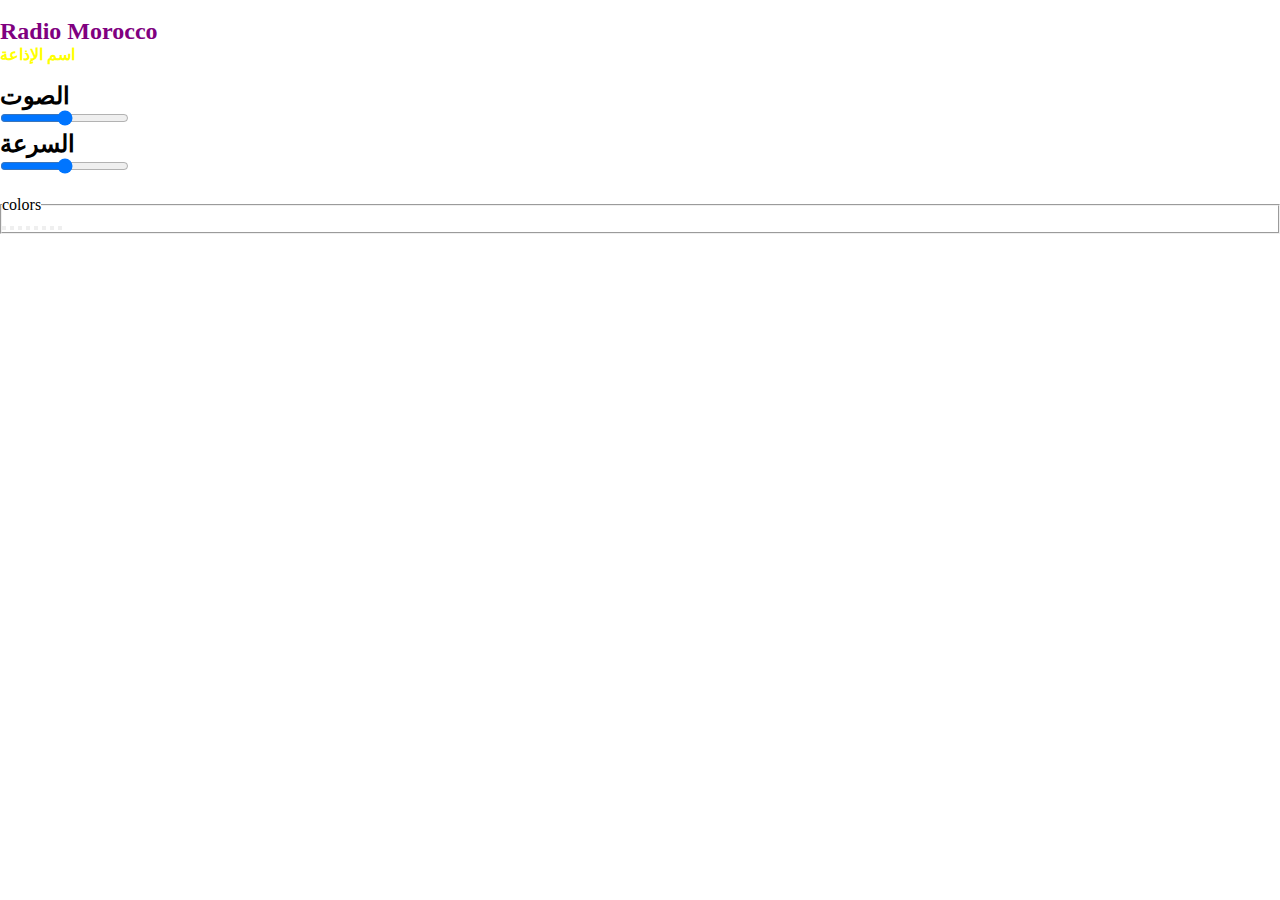
==== index.html @ 3dfbe9c5 "E" ====
<!DOCTYPE html>
<html lang="en">
<head>
    <meta charset="UTF-8">
    <meta name="viewport" content="width=device-width, initial-scale=1.0">
    <meta http-equiv="X-UA-Compatible" content="ie=edge">
    <title>Radio Morocco</title>
    <link rel="icon" href="img/logo.jpg">
    <link rel="stylesheet" href="css/audio_player.css">
    <link rel="stylesheet" href="css/header_nav.css">
    <link rel="stylesheet" href="css/article.css">
</head>
<body>
<style type="text/css">
*{
padding:0px;
margin:0px;
}
#audio_file{
padding:0px;
margin:0px;
}
</style>
    <div id="audio_player">
        <main>
            <header id="header">
                  
                <nav>
                    <img src="" alt="" id="logo">
                    <h2 id="siteName" style="font-family: fantasy; color:purple;">Radio <span id="city">Morocco</span></h2>
                    <p id="radio-title" style="color: yellow; font-weight: bold;">اسم الإذاعة</p>
                </nav>
            </header>

 <div id="headerone">
            <article id="player_buttons">
                <img src="img/back.png" alt="" id="back">
                <img src="img/play.png" alt="" id="play">
                <img src="img/next.png" alt="" id="next">
            </article>

            <article>
                <!--<video src="" id="audio_file"></video>-->
                <audio src="" id="audio_file"></audio>
                
                <h2>الصوت</h2>
                <input id="volume" type="range" value="50" min="0" max="100" id="range">  
                <h2>السرعة</h2>
                <input id="speed" type="range" value="100" min="0" max="200" id="range">         
            </article>

            
            <article id="colors">
            <br>
           
           <fieldset class="feildset" >
           <legend class="legend" >colors</legend>
           
            <div class="btns" >
                    <button id="color-1"></button>
                    <button id="color-2"></button>
                    <button id="color-3"></button>
                    <button id="color-4"></button>
                   <button id="color-5"></button>
                   <button id="color-6"></button>
                   <button id="color-7"></button>
                   <button id="color-8"></button>
                   
             </div>
                   
                   </fieldset>
           </article>
           
           <br>
           <br>
           <br>
           </div>
           <footer id="footer">

           </footer>
        </main>
    </div>
    <script src="scripts/resize.js"></script>
    <script src="scripts/volume.js"></script>
    <script src="scripts/speedVolume.js"></script>
    <script src="scripts/colors.js"></script>
    <script src="scripts/player_buttons.js"></script>
</body>
</html>
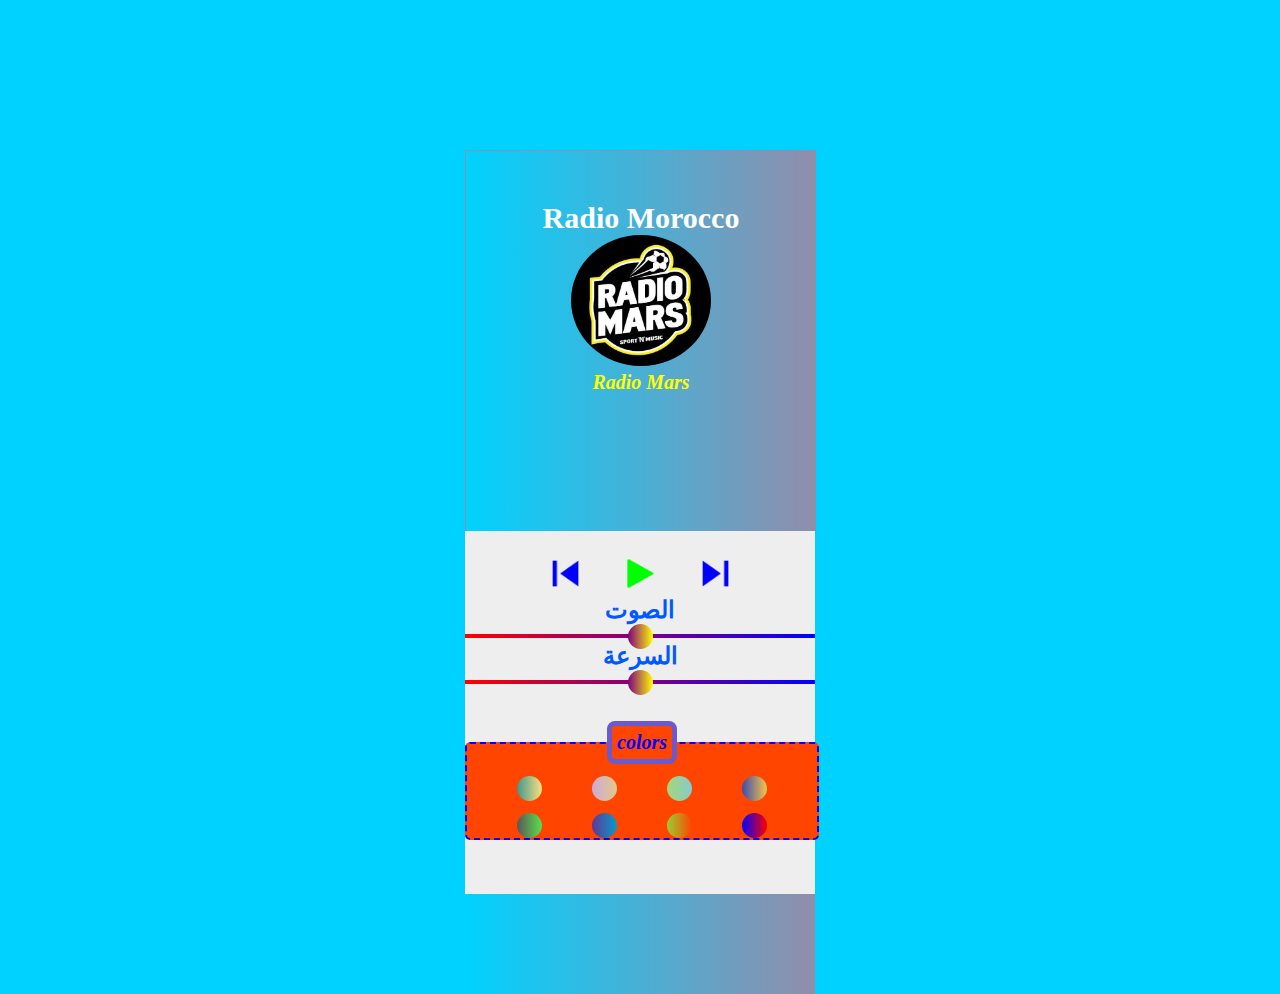
==== commit 4f6dfab1: "lastVR" ====
--- a/index.html
+++ b/index.html
@@ -4,13 +4,14 @@
     <meta charset="UTF-8">
     <meta name="viewport" content="width=device-width, initial-scale=1.0">
     <meta http-equiv="X-UA-Compatible" content="ie=edge">
+   <meta name="theme-color" content="#4d3d" >
     <title>Radio Morocco</title>
     <link rel="icon" href="img/logo.jpg">
     <link rel="stylesheet" href="css/audio_player.css">
     <link rel="stylesheet" href="css/header_nav.css">
     <link rel="stylesheet" href="css/article.css">
 </head>
-<body>
+<body bgcolor="#00d2ff">
 <style type="text/css">
 *{
 padding:0px;
@@ -26,8 +27,8 @@
             <header id="header">
                   
                 <nav>
-                    <img src="" alt="" id="logo">
-                    <h2 id="siteName" style="font-family: fantasy; color:purple;">Radio <span id="city">Morocco</span></h2>
+                    <!-- <img src="" alt="" id="logo"> -->
+                    <h2 id="siteName" style=" color:#ffffff;">Radio <span id="city">Morocco</span></h2>
                     <p id="radio-title" style="color: yellow; font-weight: bold;">اسم الإذاعة</p>
                 </nav>
             </header>
@@ -43,9 +44,9 @@
                 <!--<video src="" id="audio_file"></video>-->
                 <audio src="" id="audio_file"></audio>
                 
-                <h2>الصوت</h2>
+                <h2 style="color: #0059ff;">الصوت</h2>
                 <input id="volume" type="range" value="50" min="0" max="100" id="range">  
-                <h2>السرعة</h2>
+                <h2 style="color: #0059ff;">السرعة</h2>
                 <input id="speed" type="range" value="100" min="0" max="200" id="range">         
             </article>
 
@@ -80,10 +81,10 @@
            </footer>
         </main>
     </div>
+    <script src="scripts/colors.js"></script>
     <script src="scripts/resize.js"></script>
     <script src="scripts/volume.js"></script>
     <script src="scripts/speedVolume.js"></script>
-    <script src="scripts/colors.js"></script>
     <script src="scripts/player_buttons.js"></script>
 </body>
 </html>--- a/css/audio_player.css
+++ b/css/audio_player.css
@@ -0,0 +1,15 @@
+
+#audio_player{
+    position: absolute;
+    width: 350px;
+    height: 600px;
+    left: 50%;
+    top: 50%;
+    transform: translate(-50%,-50%);
+    background-color:#040243;
+}
+main{
+    height: 100%;
+    width: 100%;
+    background-color: white;
+}--- a/css/header_nav.css
+++ b/css/header_nav.css
@@ -0,0 +1,31 @@
+header{
+  width: 100%;
+  height: 380px;
+  background: linear-gradient(to right, #00d2ff, #928dab);
+  background-size: 100%;
+  text-align: center;
+  color: white;
+  border-left: 0.5px solid #928dab;
+  border-top: 0.5px solid #928dab;
+}
+footer{
+  width: 100%;
+  background: linear-gradient(to right, #00d2ff, #928dab);
+  background-size: 100%;
+  text-align: center;
+  color: white;
+}
+nav img{
+    width: 140px;
+    border-radius: 50%;
+}
+nav{
+  transform: translateY(50px);
+  height:90px;
+}
+nav h2{
+font-size: 30px;
+}
+nav p{
+  font-size: 20px;
+}--- a/css/article.css
+++ b/css/article.css
@@ -0,0 +1,154 @@
+
+::selection{
+background-color: #D3DD18;
+color: #FE7A15;
+
+}
+/* body {
+    background-color: red;
+} */
+
+article{
+    text-align: center;
+}
+#player_buttons{
+    display: flex;
+    justify-content: center;
+    padding-top: 20px;
+}
+#player_buttons img{
+    margin: 0 15px;
+    float: left;
+    width: 45px;
+    height: 45px;
+}
+
+input[type=range] {
+    -webkit-appearance: none;
+    width: 100%;
+    height: 4px;
+    background-image: linear-gradient(to right, red, blue);
+    margin: 0px;
+  }
+input[type=range]::-webkit-slider-thumb {  
+    height: 25px;
+    width: 25px;
+    border-radius: 50%;
+    background-image: linear-gradient(to right, purple, yellow);
+    -webkit-appearance: none;
+}
+#colors{
+    margin-top:15px;
+}
+#colors button{
+    margin-top: 12px;
+    width: 25px;
+    height: 25px;
+    border-radius: 50%;
+    border: 0px solid white;
+}
+#color-1{
+   margin-right:50px;
+    background-image: linear-gradient(to right, #43978D, #F9E07F);
+}
+#color-2{
+margin-right:50px;
+    background-image:linear-gradient(to right, #CCABD8, #E4C787);
+}
+#color-3{
+margin-right:50px;
+    background-image:linear-gradient(to right, #A7D676, #85CBCC);
+}
+#color-4{
+margin-right:50px;
+    background-image: linear-gradient(to right, #3C4CAD, #F9C449);
+}
+
+#color-5{
+margin-right:50px;
+    background-image: linear-gradient(to right, #5a565a, #4d3d);
+}
+#color-6{
+margin-right:50px;
+    background-image: linear-gradient(to right, #623596, #069bc9);
+}
+#color-7{
+margin-right:50px;
+    background-image: linear-gradient(to right, yellowgreen, orangered);
+}
+#color-8{
+margin-right:50px;
+    background-image: linear-gradient(to right, blue, red);
+}
+footer{
+  width: 100%;
+  height: 100px;
+  background: linear-gradient(to right, #00d2ff, #928dab);
+  background-size: 100%;
+  text-align: center;
+  color: white;
+}
+#headerone{
+background: #eee;
+}
+#city{
+      
+    
+         animation-name: city;
+         animation-duration: 10s;
+         animation-delay: 10s;
+         animation-iteration-count: infinite;
+         animation-direction: normal;
+         animation-timing-function: ease
+         
+}
+@keyframes city{
+
+from {
+            color: #128ed6;
+         }
+         to {
+            color: purple;
+         }
+}
+p1{
+font-family: fantasy;
+animation-name: city;
+         animation-duration: 5s;
+         animation-delay: 1s;
+         animation-iteration-count: infinite;
+         animation-direction: normal;
+         animation-timing-function: ease
+         
+}
+fieldset{
+background: orangered;
+border: 2px dashed blue;
+text-align:center;
+justify-content:center;
+align-items:center;
+border-radius:5px;
+width: 100%;
+}
+
+legend{
+color: blue;
+font-style:oblique;
+font-weight:bold;
+font-size: 20px;
+background:orangered;
+border-radius:8px;
+border: 5px solid slateblue;
+padding:5px;
+
+}
+.btns{
+text-align: center;
+display: flex;
+flex-direction: row;
+flex-wrap: wrap;
+align-content: center;
+justify-content: center;
+align-items: center;
+padding-left: 50px;
+}